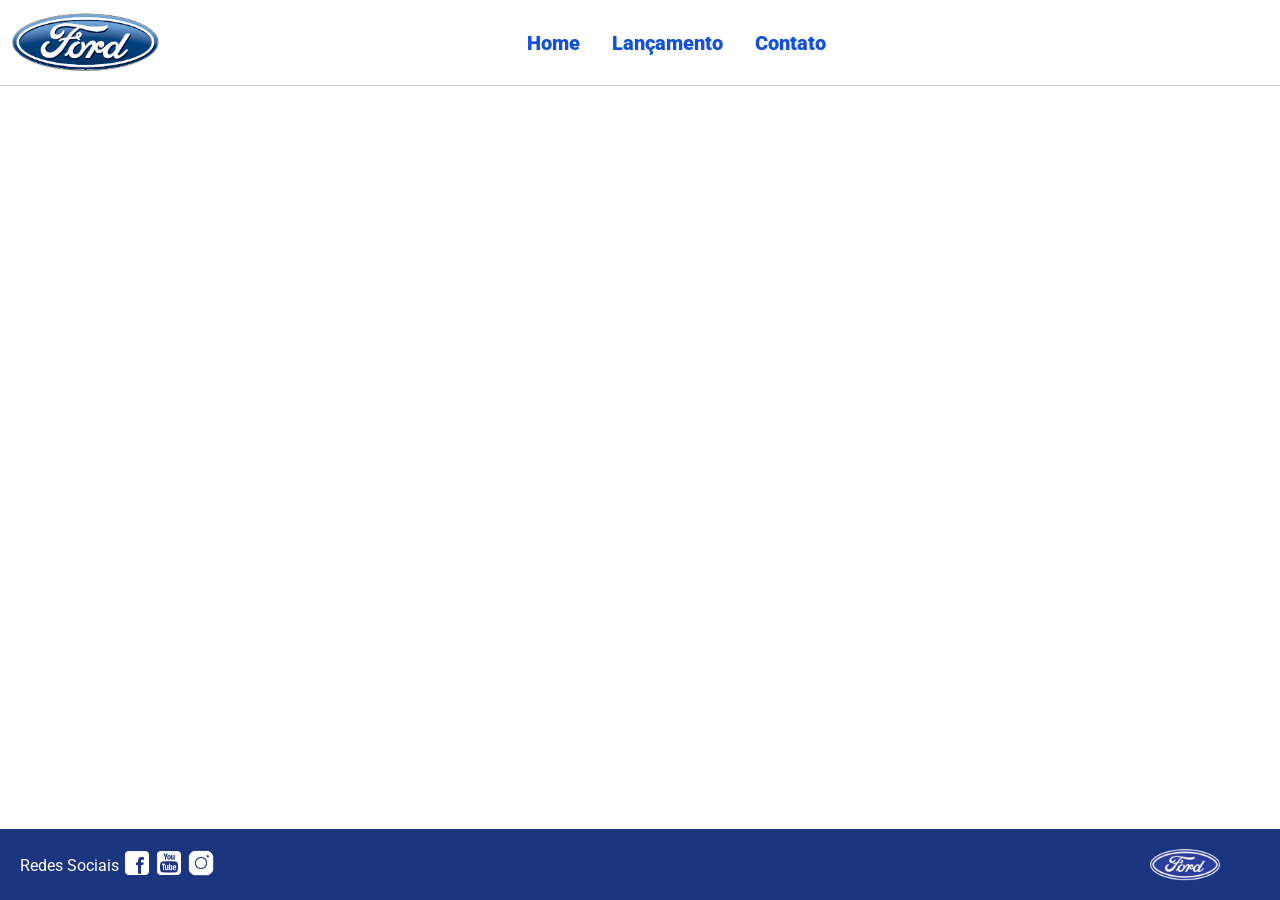
==== index.html @ cf5b27ba "Adição de arquivos iniciais" ====
<!DOCTYPE html>
<html lang="pt-br">
<head>
    <meta charset="UTF-8">
    <meta http-equiv="X-UA-Compatible" content="IE=edge">
    <meta name="viewport" content="width=device-width, initial-scale=1.0">
    <title>Ford</title>    
    <link href="css/reset.css" rel="stylesheet">
    <link href="css/style.css" rel="stylesheet">
    <script src="js/carousel.js"></script>
</head>
<body>
    <header>       
        <div>
            <img src="img/logo-ford-256.png" width="150" class="logo" />
        </div>
        <nav>
            <ul>
                <li>
                    <a href="index.html">Home</a>
                </li>
                <li>
                    <a href="lancamento.html">Lançamento</a>
                </li>
                <li>
                    <a href="contato.html">Contato</a>
                </li>
            </ul>
        </nav>

    </header>
    <main>
        <div id="carousel">
        </div>
        <div id="carousel-title">
        </div>
        <script>
             //insert each image on carousel
            carouselArr.push(new Carousel("imagem_1.jpg","Esta é a nova Ranger Ford 2022. Verifique novidades.","lancamento.html"));
            carouselArr.push(new Carousel("imagem_2.jpg","Ford a nossa história","#"));
            carouselArr.push(new Carousel("imagem_3.jpg","Nova Ford Bronco Sport 2022","lancamento.html"));
            Carousel.Start(carouselArr);
        </script>
    </main>
    <footer>
        <nav id="social">
            <ul>
                <li><span class="redesociais">Redes Sociais</span></li>
                <li><a href="#" title="Facebook"><img src="img/facebook-50.png"></a></li>
                <li><a href="#" title="YouTube"><img src="img/youtube-squared-50.png"></a></li>
                <li><a href="#" title="Instagram"><img src="img/instagram-logo-50.png"></a></li>
            </ul>
        </nav>
        <div>
           <img src="img/ford-96.png" width="70"  />
        </div>
    </footer>    
</body>
</html>
---- css/style.css ----
@import url('https://fonts.googleapis.com/css2?family=Roboto:wght@300&display=swap');

body {
    background: #FFFFFF;
    height: 100%;
    font-family: 'Roboto', sans-serif;
}

html {
    height: 100%;
}

div#carousel {
    height: 46vh;
    width: 100%;
     max-height: 628px;
    -webkit-transition: all .3s ease-in-out;
    -moz-transition: all .3s ease-in-out;
    transition: all .3s ease-in-out;
}

div#carousel-title a {
    text-decoration: none;
}

div#carousel-title  {
    display: block;
    text-align: center;
    margin-top: 10px;
    margin-bottom: 10px;
    font-weight: bold;
}

header ul {
    text-align: center;
    margin-left: auto;
    margin-right: auto;
    display: block;
}

ul {
	display: inline-block;
}

header {
    background: #FFFFFF;
    border-bottom: 1px solid #ccc;
    margin-bottom: 10px;
    padding: 10px;
}

header div {
    display: inline;
    vertical-align: middle;
}

header nav {
    display: inline-block;
    vertical-align: middle;
    width: 80vw;
}

header nav a {
    color: #1351d8;
    font-size: 20px;
    text-decoration: none;
    font-weight: 900;
    margin-left: 14px;
    margin-right: 14px;
}

header nav a:hover {
    color: #1b357e;
    text-decoration: none;
    font-weight: 900;
}

nav li {
    display: inline;
    list-style: none;
}

main {
    min-height: calc(100% - 167px);
}

nav#social {
    display: inline;
    width: 80%;
}

nav#social ul img {
    width: 28px;
}

span.redesociais {
    color: #ffffff;
    vertical-align: super;
}

footer {
    background: #1B357E;
    padding: 20px;
}

footer div {
    display: inline;
    float: right;
    margin-right: 40px;
}

button:hover {
    background: #1b357e;
}
button {
    background: #1351d8;
    color: #fff;
    border: 0px;
    border-radius: 10px;
}
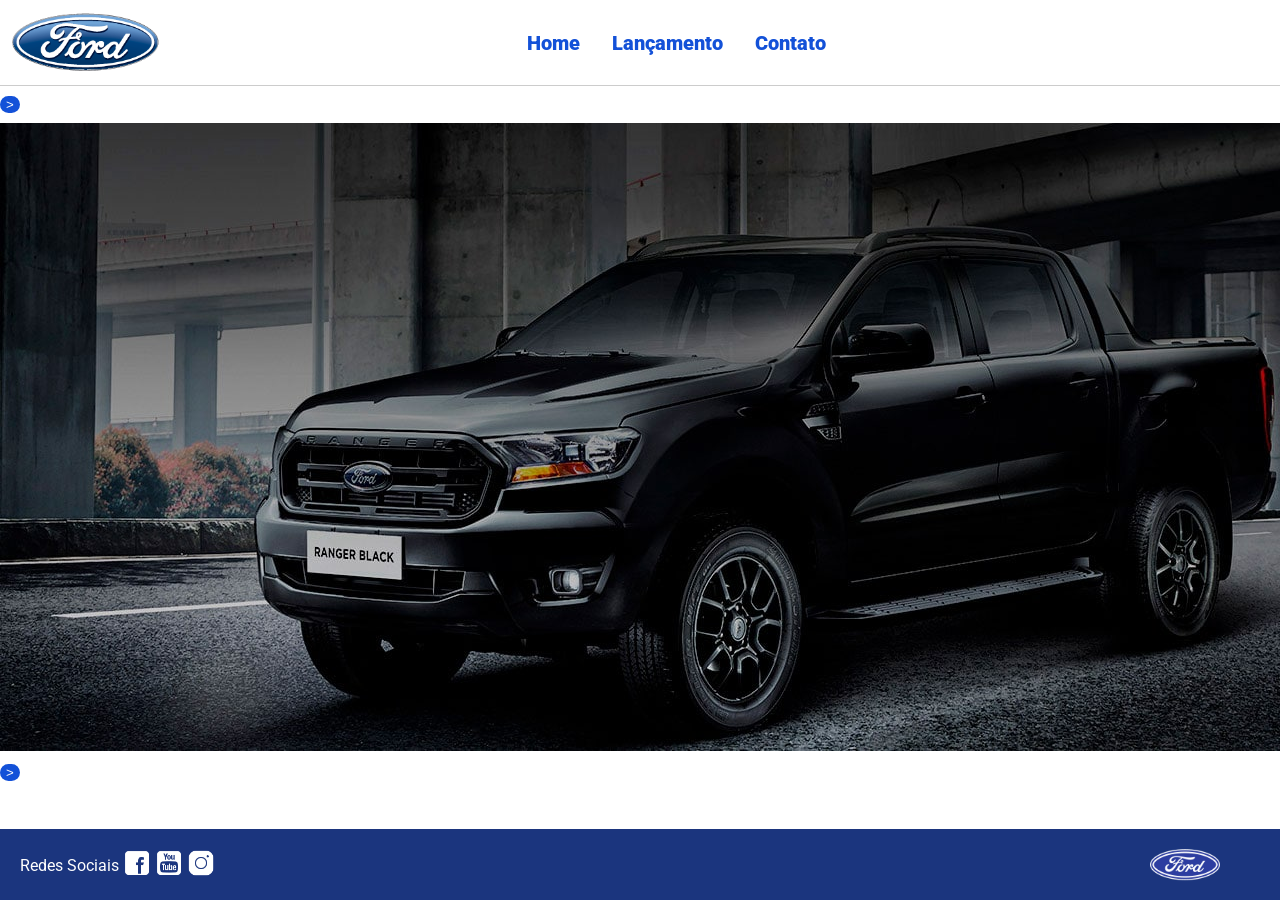
==== commit fc7837f7: "Adicao de carrosel" ====
--- a/index.html
+++ b/index.html
@@ -31,14 +31,19 @@
     </header>
     <main>
         <div id="carousel">
-        </div>
-        <div id="carousel-title">
+            <button id="prev" onclick="Carousel.Prev();">></button>
+            
+            <div id="carousel-title">
+
+            </div>
+
+            <button id="next" onclick="Carousel.Next();">></button>
         </div>
         <script>
              //insert each image on carousel
-            carouselArr.push(new Carousel("imagem_1.jpg","Esta é a nova Ranger Ford 2022. Verifique novidades.","lancamento.html"));
-            carouselArr.push(new Carousel("imagem_2.jpg","Ford a nossa história","#"));
-            carouselArr.push(new Carousel("imagem_3.jpg","Nova Ford Bronco Sport 2022","lancamento.html"));
+            carouselArr.push(new Carousel("img/imagem_1.jpg","Esta é a nova Ranger Ford 2022. Verifique novidades.","lancamento.html"));
+            carouselArr.push(new Carousel("img/imagem_2.jpg","Ford a nossa história","#"));
+            carouselArr.push(new Carousel("img/imagem_3.jpg","Nova Ford Bronco Sport 2022","lancamento.html"));
             Carousel.Start(carouselArr);
         </script>
     </main>
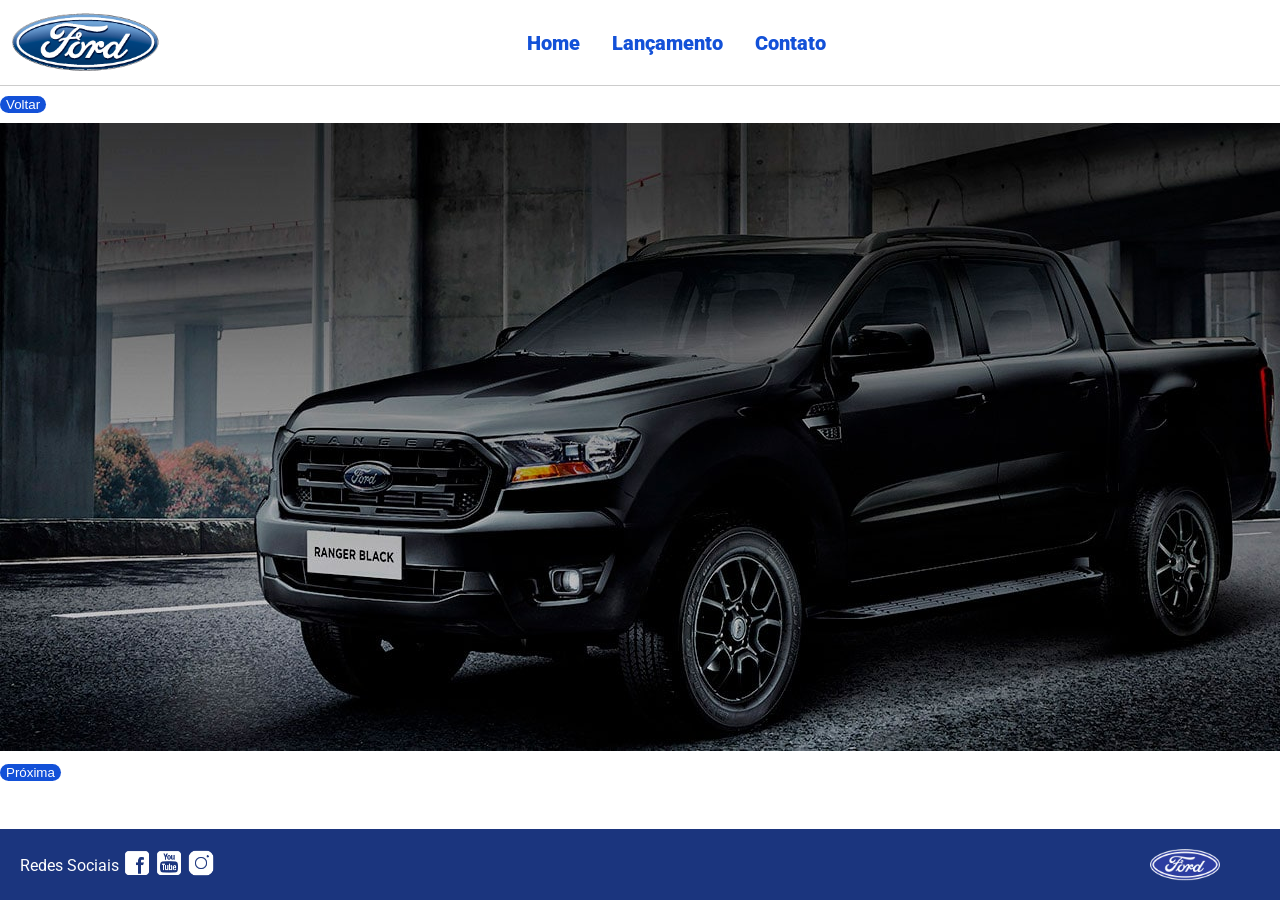
==== commit 77d63b75: "Adicao de botões para manipular o carrosel" ====
--- a/index.html
+++ b/index.html
@@ -31,13 +31,14 @@
     </header>
     <main>
         <div id="carousel">
-            <button id="prev" onclick="Carousel.Prev();">></button>
+            <button id="prev" onclick="Carousel.Prev();">Voltar</button>
+            
             
             <div id="carousel-title">
 
             </div>
 
-            <button id="next" onclick="Carousel.Next();">></button>
+            <button id="next" onclick="Carousel.Next();">Próxima</button>
         </div>
         <script>
              //insert each image on carousel
